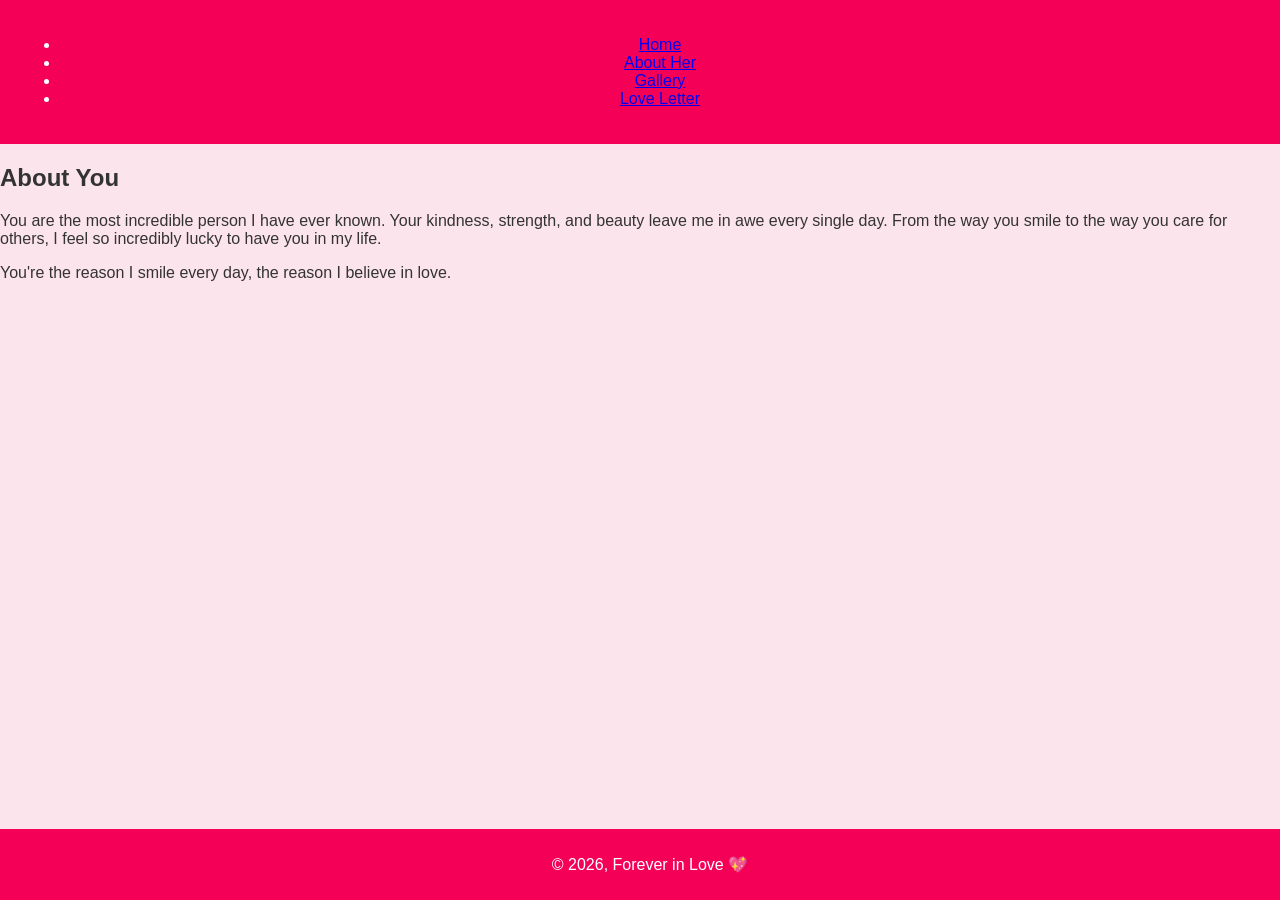
==== about-her.html @ fce9667f "Add about-her.html with content and structure" ====
<!DOCTYPE html>
<html lang="en">
<head>
    <meta charset="UTF-8">
    <meta name="viewport" content="width=device-width, initial-scale=1.0">
    <title>About Her</title>
    <link rel="stylesheet" href="style.css">
</head>
<body>
    <!-- Header / Navigation -->
    <header>
        <nav>
            <ul>
                <li><a href="index.html">Home</a></li>
                <li><a href="about-her.html">About Her</a></li>
                <li><a href="gallery.html">Gallery</a></li>
                <li><a href="love-letter.html">Love Letter</a></li>
            </ul>
        </nav>
    </header>

    <!-- About Her Section -->
    <section id="about-her">
        <h2>About You</h2>
        <p>You are the most incredible person I have ever known. Your kindness, strength, and beauty leave me in awe every single day. From the way you smile to the way you care for others, I feel so incredibly lucky to have you in my life.</p>
        <p>You're the reason I smile every day, the reason I believe in love.</p>
    </section>

    <!-- Footer Section -->
    <footer>
        <p>&copy; 2026, Forever in Love 💖</p>
    </footer>
</body>
</html>
---- style.css ----
body {
    font-family: 'Arial', sans-serif;
    background-color: #fce4ec;
    color: #333;
    margin: 0;
    padding: 0;
}

header {
    background-color: #f50057;
    color: white;
    padding: 20px;
    text-align: center;
}

#intro {
    text-align: center;
    margin: 30px 0;
    font-size: 1.2em;
}

#love-counter {
    text-align: center;
    padding: 20px;
    background-color: #f8bbd0;
}

#counter {
    font-size: 2em;
    color: #f50057;
}

#milestones {
    text-align: center;
    padding: 20px;
}

#gallery {
    text-align: center;
    padding: 20px;
}

.gallery-container {
    display: flex;
    justify-content: center;
    flex-wrap: wrap;
    gap: 20px;
    padding: 20px;
}

.gallery-item {
    position: relative;
    width: 300px;
}

.gallery-img {
    width: 100%;
    height: auto;
    border-radius: 8px;
    transition: transform 0.3s ease-in-out;
}

.gallery-img:hover {
    transform: scale(1.05);
}

.caption {
    position: absolute;
    bottom: 10px;
    left: 0;
    right: 0;
    text-align: center;
    font-size: 1.1em;
    background-color: rgba(0, 0, 0, 0.5);
    color: white;
    padding: 5px;
    border-radius: 5px;
}

#messages {
    background-color: #f8bbd0;
    padding: 20px;
    margin: 30px 0;
}

#playlist {
    text-align: center;
    padding: 20px;
    background-color: #f8bbd0;
}

footer {
    background-color: #f50057;
    color: white;
    text-align: center;
    padding: 10px;
    position: absolute;
    width: 100%;
    bottom: 0;
}
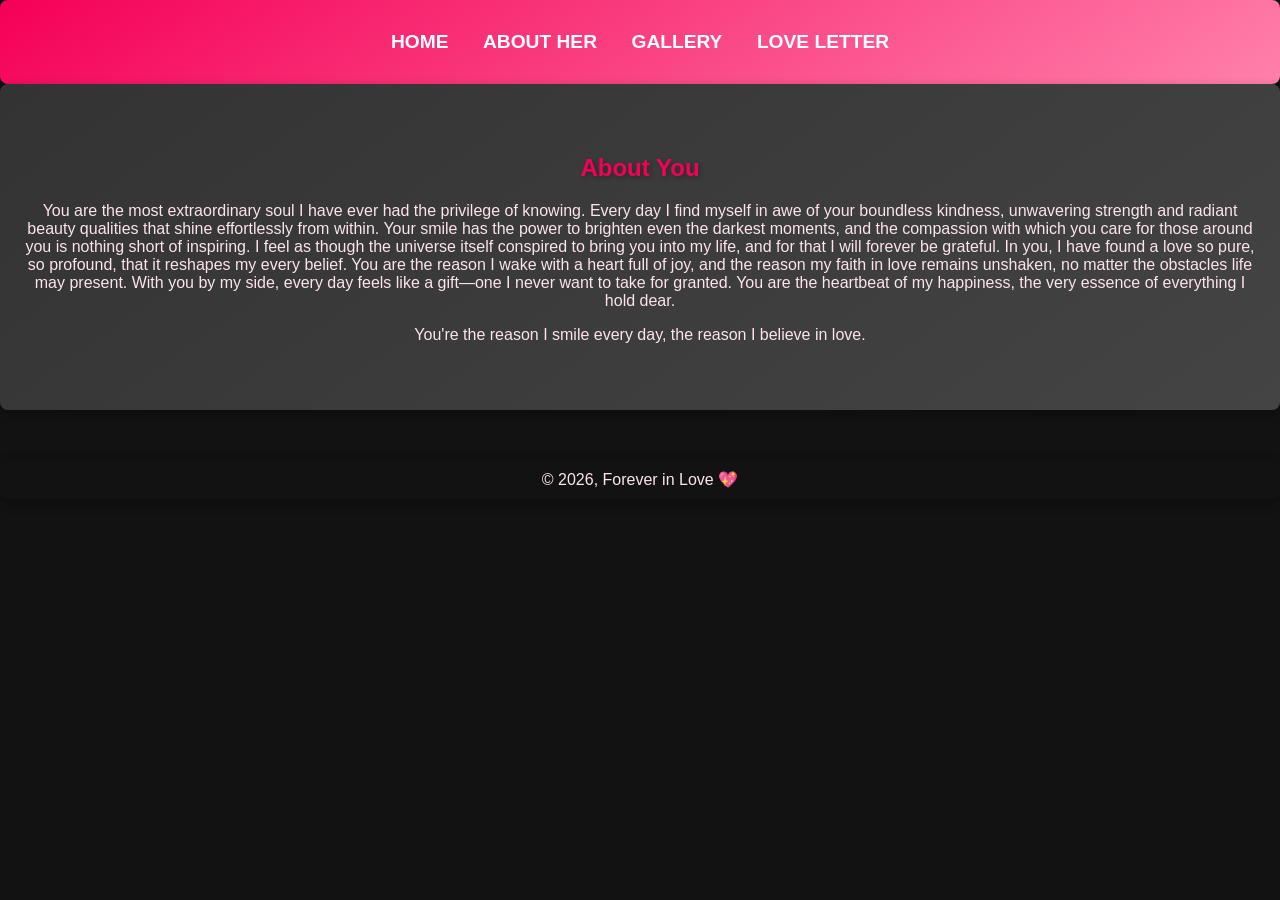
==== commit 5ea4ec32: "Update about-her.html" ====
--- a/about-her.html
+++ b/about-her.html
@@ -22,7 +22,8 @@
     <!-- About Her Section -->
     <section id="about-her">
         <h2>About You</h2>
-        <p>You are the most incredible person I have ever known. Your kindness, strength, and beauty leave me in awe every single day. From the way you smile to the way you care for others, I feel so incredibly lucky to have you in my life.</p>
+        <p>You are the most extraordinary soul I have ever had the privilege of knowing. Every day I find myself in awe of your boundless kindness, unwavering strength and radiant beauty qualities that shine effortlessly from within. Your smile has the power to brighten even the darkest moments, and the compassion with which you care for those around you is nothing short of inspiring. I feel as though the universe itself conspired to bring you into my life, and for that I will forever be grateful.
+In you, I have found a love so pure, so profound, that it reshapes my every belief. You are the reason I wake with a heart full of joy, and the reason my faith in love remains unshaken, no matter the obstacles life may present. With you by my side, every day feels like a gift—one I never want to take for granted. You are the heartbeat of my happiness, the very essence of everything I hold dear.</p>
         <p>You're the reason I smile every day, the reason I believe in love.</p>
     </section>
 
--- a/style.css
+++ b/style.css
@@ -1,67 +1,92 @@
 body {
     font-family: 'Arial', sans-serif;
-    background-color: #fce4ec;
-    color: #333;
     margin: 0;
+    padding: 0;
+    background-color: #121212; /* Dark background */
+    color: #fce4ec; /* Light pink text color */
+}
+
+header {
+    background: linear-gradient(145deg, #f50057, #ff80ab); /* Gradient for glossy effect */
+    color: white;
+    padding: 15px;
+    text-align: center;
+    border-radius: 8px;
+    box-shadow: 0 4px 12px rgba(0, 0, 0, 0.3); /* Soft shadow */
+}
+
+header nav ul {
+    list-style-type: none;
     padding: 0;
 }
 
-header {
-    background-color: #f50057;
-    color: white;
-    padding: 20px;
-    text-align: center;
+header nav ul li {
+    display: inline;
+    margin: 0 15px;
 }
 
-#intro {
-    text-align: center;
-    margin: 30px 0;
+header nav ul li a {
+    color: white;
+    text-decoration: none;
+    font-weight: bold;
     font-size: 1.2em;
+    text-transform: uppercase;
+    transition: color 0.3s ease;
 }
 
-#love-counter {
-    text-align: center;
-    padding: 20px;
-    background-color: #f8bbd0;
+header nav ul li a:hover {
+    color: #ffb3cc; /* Lighter pink on hover */
 }
 
-#counter {
-    font-size: 2em;
-    color: #f50057;
+#home, #about-her, #gallery, #love-letter {
+    padding: 50px 20px;
+    text-align: center;
+    margin-bottom: 50px;
+    background-color: #212121; /* Dark background for sections */
+    border-radius: 8px;
+    box-shadow: 0 4px 12px rgba(0, 0, 0, 0.3); /* Soft shadow */
+    background: linear-gradient(145deg, #333333, #444444); /* Glossy gradient */
+    position: relative;
+    overflow: hidden;
 }
 
-#milestones {
-    text-align: center;
-    padding: 20px;
+h2 {
+    color: #f50057; /* Pink headings */
+    text-shadow: 2px 2px 5px rgba(0, 0, 0, 0.3); /* Text shadow for glossy effect */
 }
 
 #gallery {
-    text-align: center;
-    padding: 20px;
+    background-color: #333333; /* Dark background for gallery */
+    background: linear-gradient(145deg, #444444, #555555); /* Gradient for glossy feel */
 }
 
 .gallery-container {
     display: flex;
     justify-content: center;
+    gap: 20px;
     flex-wrap: wrap;
-    gap: 20px;
-    padding: 20px;
 }
 
 .gallery-item {
     position: relative;
-    width: 300px;
+    width: 250px;
+    overflow: hidden;
+    border-radius: 12px; /* Rounded corners for glossiness */
+    box-shadow: 0 4px 12px rgba(0, 0, 0, 0.2); /* Soft shadow */
+    transition: transform 0.3s ease;
 }
 
 .gallery-img {
     width: 100%;
     height: auto;
-    border-radius: 8px;
-    transition: transform 0.3s ease-in-out;
+    border-radius: 12px;
+    transition: transform 0.3s ease;
+    filter: brightness(0.8);
 }
 
 .gallery-img:hover {
     transform: scale(1.05);
+    filter: brightness(1); /* Increased brightness on hover */
 }
 
 .caption {
@@ -70,31 +95,48 @@
     left: 0;
     right: 0;
     text-align: center;
-    font-size: 1.1em;
-    background-color: rgba(0, 0, 0, 0.5);
-    color: white;
+    background-color: rgba(0, 0, 0, 0.5); /* Semi-transparent dark background */
+    color: #fce4ec; /* Light pink text */
     padding: 5px;
     border-radius: 5px;
 }
 
-#messages {
-    background-color: #f8bbd0;
-    padding: 20px;
-    margin: 30px 0;
-}
-
-#playlist {
-    text-align: center;
-    padding: 20px;
-    background-color: #f8bbd0;
+#love-letter {
+    background: linear-gradient(145deg, #f50057, #ff80ab); /* Gradient for glossy feel */
+    color: white;
+    font-style: italic;
+    border-radius: 8px;
+    box-shadow: 0 4px 12px rgba(0, 0, 0, 0.3);
 }
 
 footer {
-    background-color: #f50057;
-    color: white;
+    background-color: #121212; /* Dark footer */
+    color: #fce4ec; /* Light pink text */
     text-align: center;
     padding: 10px;
-    position: absolute;
-    width: 100%;
-    bottom: 0;
+    border-radius: 8px;
+    box-shadow: 0 4px 12px rgba(0, 0, 0, 0.3);
 }
+
+footer p {
+    margin: 0;
+}
+
+/* Glossy Button Styles */
+button, .btn {
+    background: linear-gradient(145deg, #f50057, #ff80ab); /* Pink gradient button */
+    border: none;
+    color: white;
+    padding: 10px 20px;
+    border-radius: 25px;
+    cursor: pointer;
+    font-weight: bold;
+    font-size: 1.1em;
+    box-shadow: 0 4px 12px rgba(0, 0, 0, 0.3); /* Soft shadow */
+    transition: all 0.3s ease;
+}
+
+button:hover, .btn:hover {
+    transform: translateY(-4px); /* Hover effect to lift button */
+    box-shadow: 0 8px 16px rgba(0, 0, 0, 0.3); /* Stronger shadow on hover */
+}
